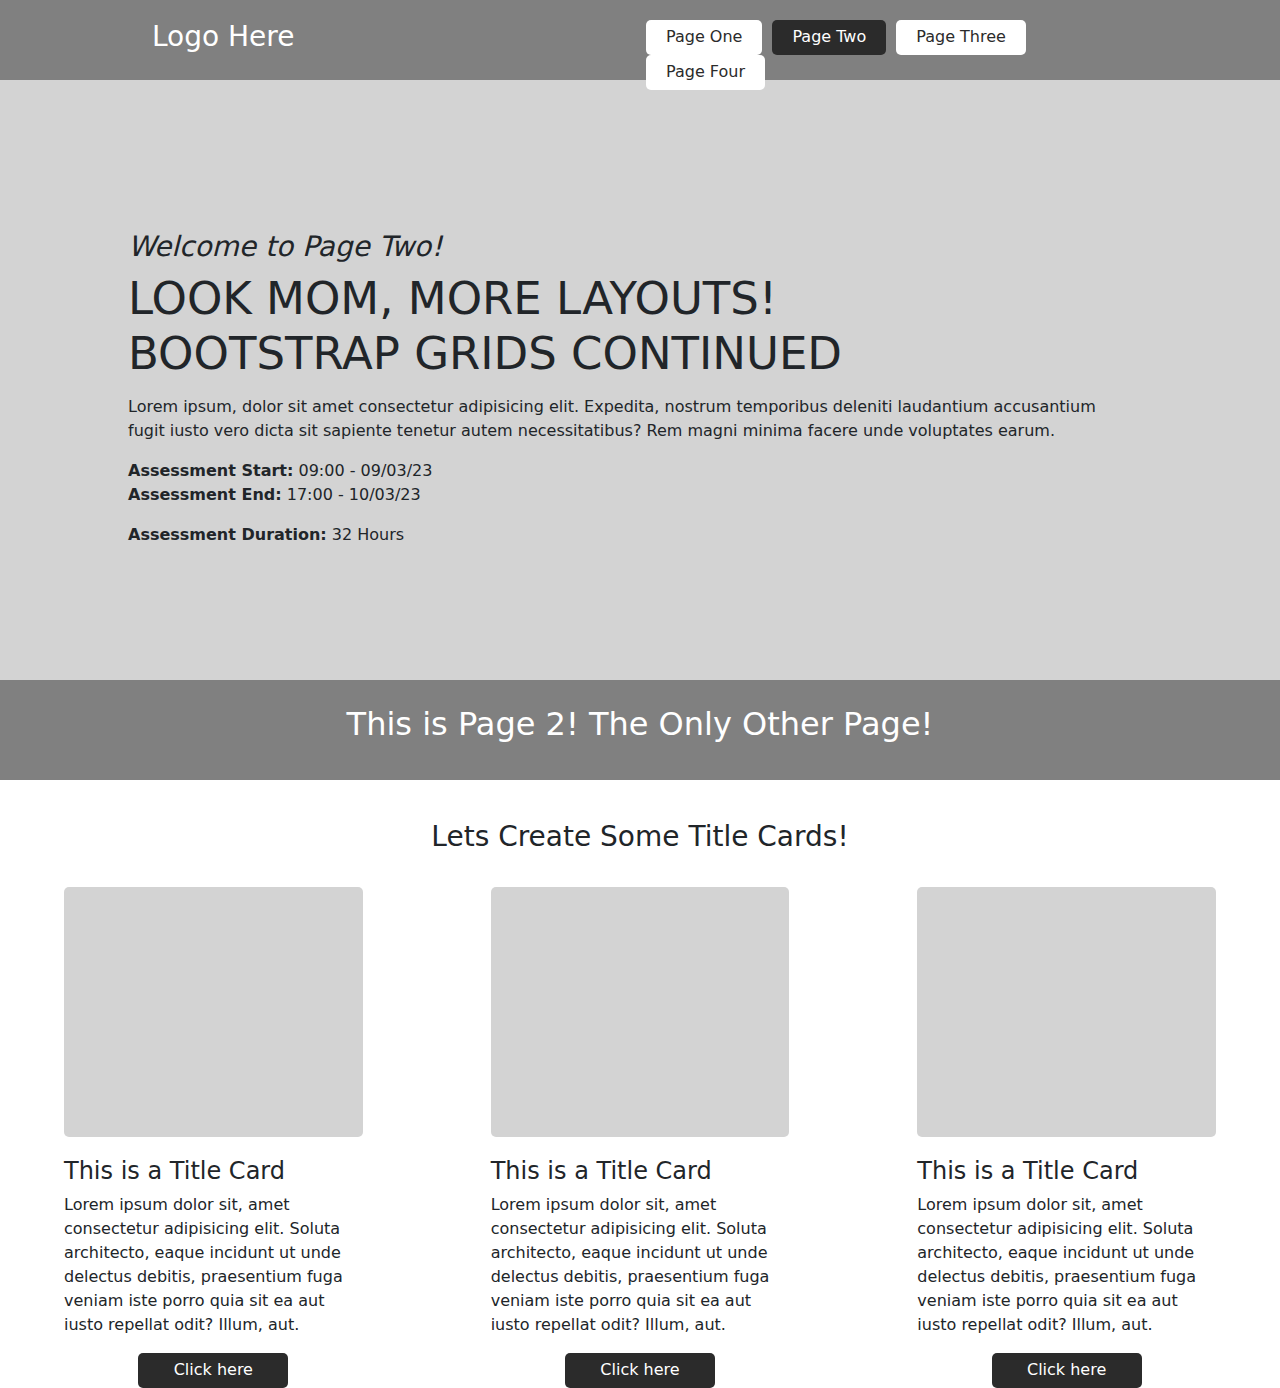
==== pages/Page Two.html @ 39e6a908 "add pages" ====
<!DOCTYPE html>
<html lang="en">
<head>
    <meta charset="UTF-8">
    <meta http-equiv="X-UA-Compatible" content="IE=edge">
    <meta name="viewport" content="width=device-width, initial-scale=1.0">
    <title>Page Two</title>

    <!--External Documents-->
    <link rel="stylesheet" href="https://cdn.jsdelivr.net/npm/bootstrap@5.2.3/dist/css/bootstrap.min.css">
    <script src="https://cdn.jsdelivr.net/npm/bootstrap@5.2.3/dist/js/bootstrap.min.js"></script>

    <!--Internal Documents-->
    <link rel="stylesheet" href="/css/main.css">

</head>


<body>
    <nav>
        <div class="logo">
            <h3>Logo Here</h3>
        </div>
        <div class="nav-con">
            <ul>
                <a href="/index.html"><li>Page One</li></a>
                <a href="pages/Page Two.html"><li class="current">Page Two</li></a>
                <a href="#"><li>Page Three</li></a>
                <a href="#"><li>Page Four</li></a>
            </ul>
        </div>
    </nav>

    <header>
        <h3><i>Welcome to Page Two!</i></h3>
        <h1>LOOK MOM, MORE LAYOUTS!</h1>
        <h1>BOOTSTRAP GRIDS CONTINUED</h1>
        <p class= "in">Lorem ipsum, dolor sit amet consectetur adipisicing elit. Expedita, nostrum temporibus deleniti laudantium accusantium <br>
            fugit iusto vero dicta sit sapiente tenetur autem necessitatibus? Rem magni minima facere unde voluptates earum.</p>
        <p><strong>Assessment Start:</strong> 09:00 - 09/03/23<br><strong>Assessment End:</strong> 17:00 - 10/03/23</p>
        <p><strong>Assessment Duration:</strong> 32 Hours</p>

    </header>

    <div class="container-fluid">
        <div class="row">
            <div class="col-12">
                <h2>This is Page 2! The Only Other Page!</h2>
            </div>

        </div>
        <div class="row">
            <h3 class="title">Lets Create Some Title Cards!</h3>
            
            <div class="col-4">
                <div class="title-box"></div>
                <h4>This is a Title Card</h4>
                <p>Lorem ipsum dolor sit, amet consectetur adipisicing elit. Soluta architecto, eaque incidunt ut unde delectus debitis, praesentium fuga veniam iste porro quia sit ea aut iusto repellat odit? Illum, aut.</p>
                <div class="click-button">Click here</div>
            </div>

            <div class="col-4">
                <div class="title-box"></div>
                <h4>This is a Title Card</h4>
                <p>Lorem ipsum dolor sit, amet consectetur adipisicing elit. Soluta architecto, eaque incidunt ut unde delectus debitis, praesentium fuga veniam iste porro quia sit ea aut iusto repellat odit? Illum, aut.</p>
                <div class="click-button">Click here</div>
            </div>

            <div class="col-4">
                <div class="title-box"></div>
                <h4>This is a Title Card</h4>
                <p>Lorem ipsum dolor sit, amet consectetur adipisicing elit. Soluta architecto, eaque incidunt ut unde delectus debitis, praesentium fuga veniam iste porro quia sit ea aut iusto repellat odit? Illum, aut.</p>
                <div class="click-button">Click here</div>
            </div>
        </div>


    </div>
</body>
</html>
---- css/main.css ----
header{
    width: 100%;
    height: 600px;
    background-color: lightgray;
    padding-left: 10%;
    padding-right: 10%;
    padding-top: 150px;
}
header h1{
    font-size: 45px;
    margin-bottom: 1px;
}

.info{
    margin-top: 15px;
    margin-bottom: 0;
}

.in{
    margin-top: 14px;
}
nav{
    width: 100%;
    height: 80px;
    background-color: grey;
    padding-left: 152px;
    padding-right: 125px;
    padding-top: 20px;
    margin-left: 0;
}

.logo{
    color: white;
    float: left;
}


nav li{
    height: 40px;
    padding-left: 20px;
    padding-right: 20px;
}

.nav-con{
    float: right;
    height: 80px;
    width: 580px;
    padding-left: 35px;
}
.nav-con li{
list-style: none;
float: left;
background-color: white;
color: #2b2b2b;
margin-top: 0;
border-radius: 5px;
padding-left: 20px;
padding-right: 20px;
margin-right: 6px;
margin-left: 4px;
height: 35px;
padding-top: 5px;
}

.nav-con li:hover{
    cursor: pointer;
    background-color: #2b2b2b;
    color: white;
}

.current{
    background-color: #2b2b2b !important;
    color: white !important;
}

.col-12{
    text-align: center;
    background-color: grey;
    width: 100%;
    height: 100px;
    padding-top: 25px;
    color: white;
}

.col-6{
    height: 450px;
    padding-top: 50px;
}

.text{
    padding-top: 100px;
    
}
.text p{
    margin-right: 120px;
}

.Image-box{
    background-color: lightgrey;
    height: 400px;
    width: 80%;
    margin-left: 10%;
    margin-right: 10%;
    border-radius: 5px;
}

.button{
    width: 200px;
    height: 40px;
    text-align: center;
    border: 2px solid;
    border-color: #2b2b2b;
    border-radius: 5px;
    padding-top: 5px;
    margin-top: 30px;
}

.button:hover{
    cursor: pointer;
    color: white;
    background-color: #2b2b2b;
}
.button p{
    margin-right: 0 !important;
}

.sec-title{
    text-align: center;
    margin-top: 100px;
    margin-bottom: 32px;
}

.title{
    text-align: center;
    margin-top: 40px;
}

.col-3{
    text-align: center;
    width: 25%;
    margin-bottom: 100px;
}

.round-image{
  
    background-color: lightgrey;
    width: 150px;
    height: 150px;
    padding-bottom: 50px;
    border-radius: 50%;
    margin: auto;
    margin-bottom: 10px;
}

.box{
    padding-left: 15%;
    padding-right: 15%;
}

.click-button{
    text-align: center;
    color: white;
    background-color: #2b2b2b;
    border-radius: 5px;
    width: 150px;
    height: 35px;
    margin: auto;
    padding-top: 5px;
}

.click-button:hover{
    cursor: pointer;
    background-color: white;
    color: #2b2b2b;
    border: solid #2b2b2b;
}

footer{
    text-align: center;
    width: 100%;
    height: 150px;
    background-color: #2b2b2b;
    color: white;
    padding-top: 50px;
}

.col-4{
    padding-left: 5%;
    padding-right: 5%;
}

.title-box{
    height: 250px;
    width: 100%;
    background-color: lightgray;
    margin: auto;
    border-radius: 5px;
    margin-top: 25px;
}

.col-4 h4{
    margin-top: 20px;
}
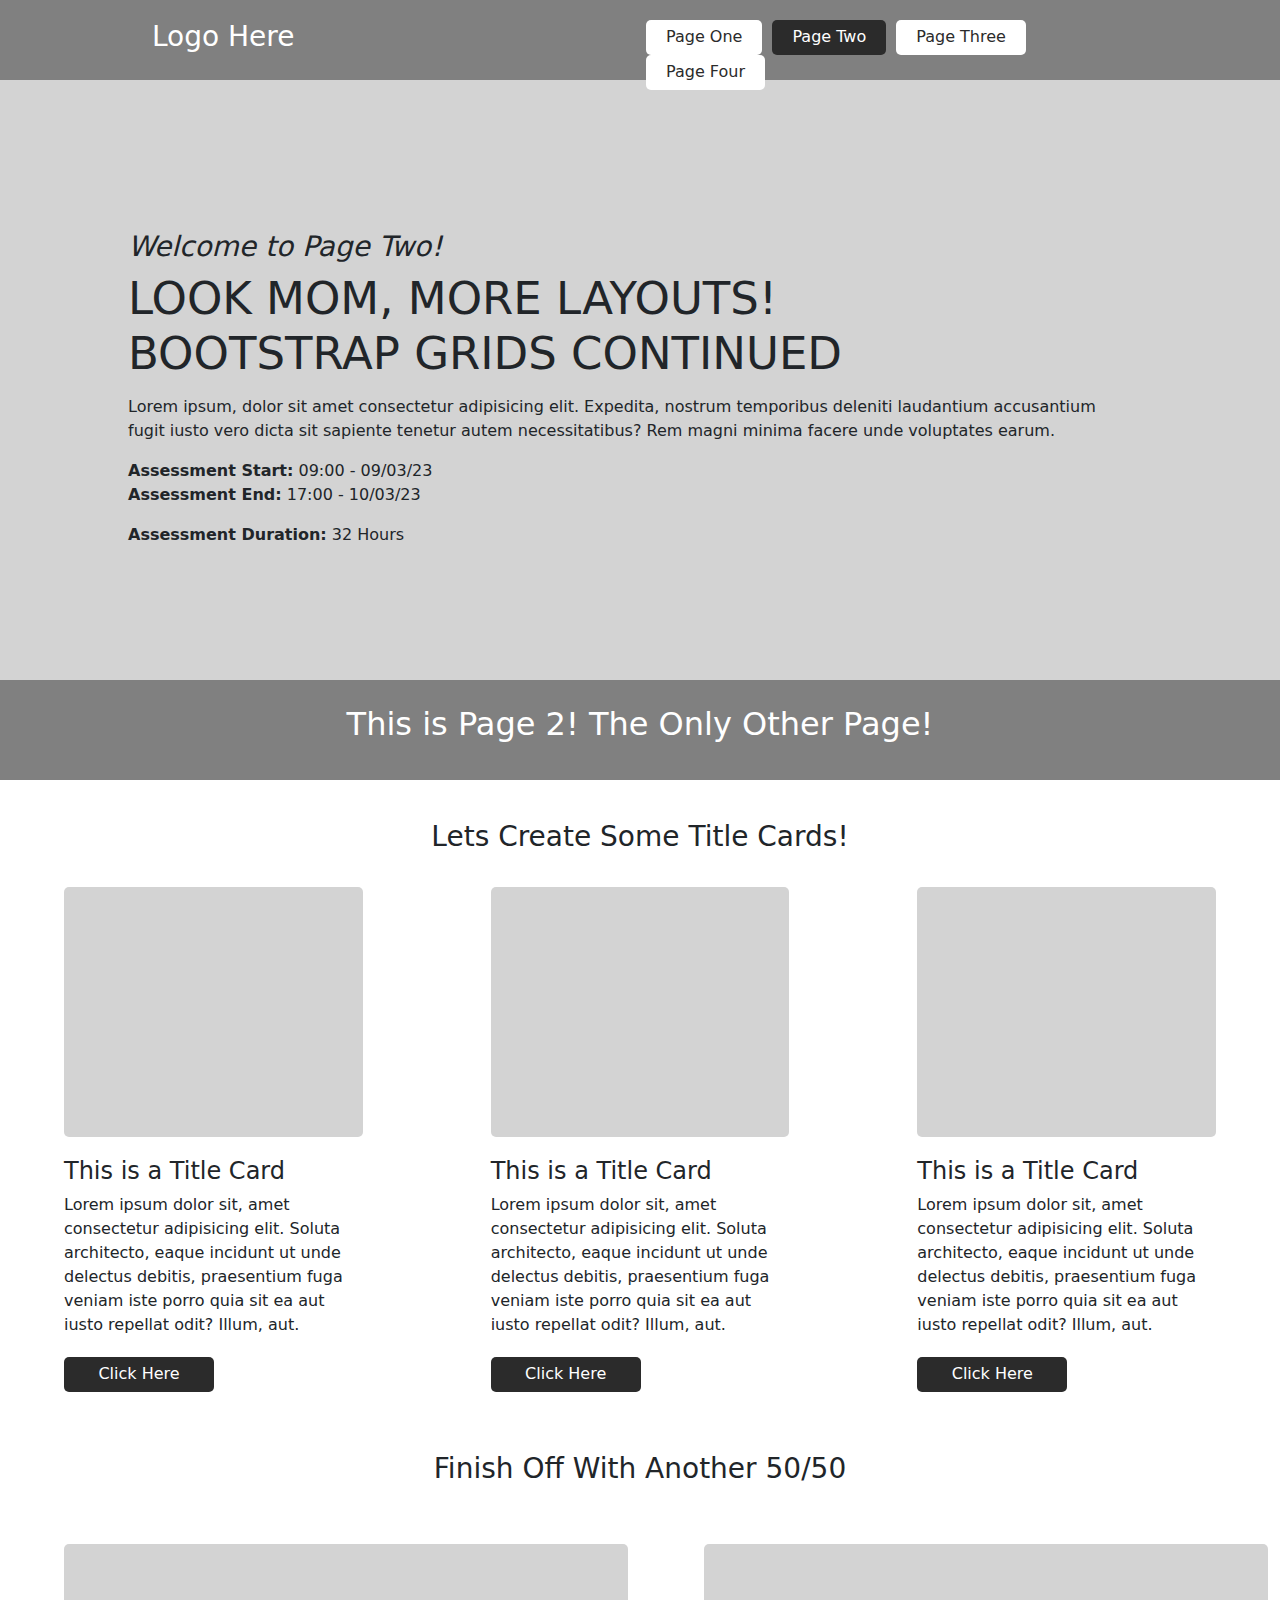
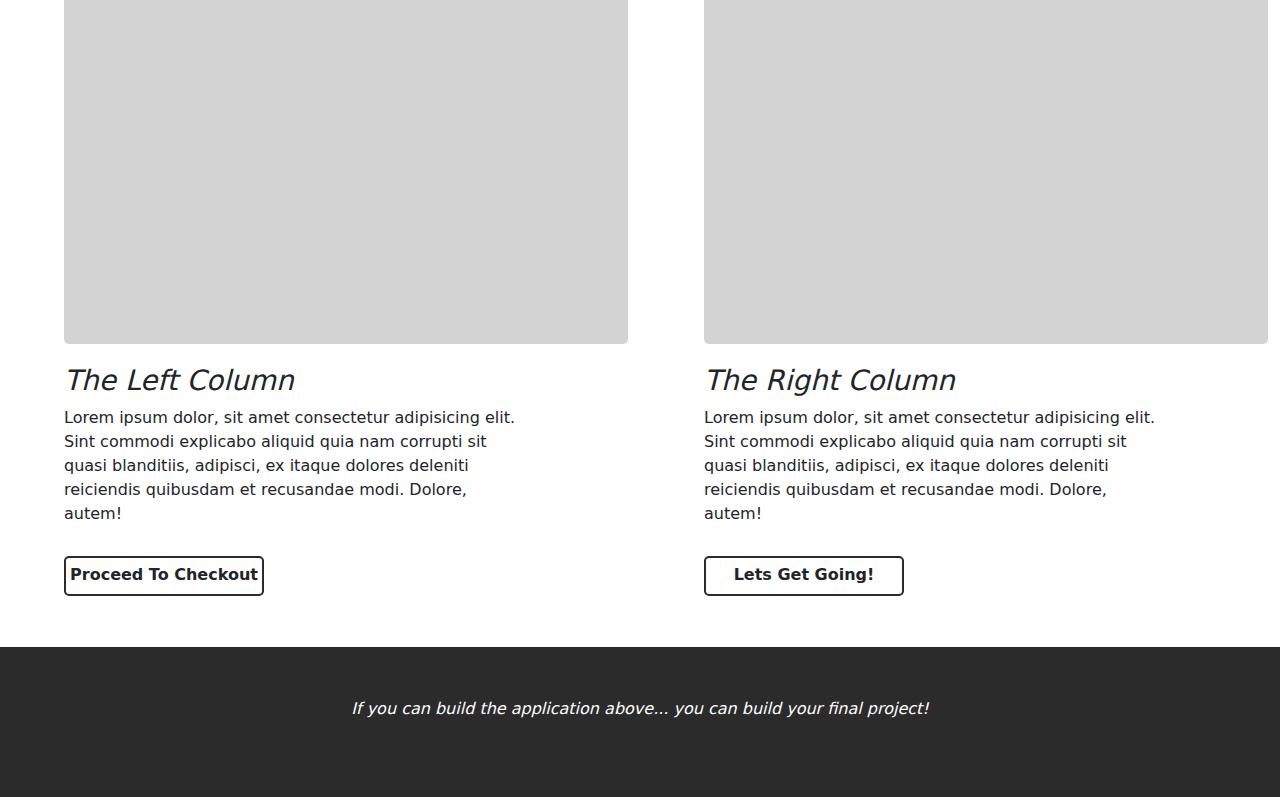
==== commit a7e0faab: "finish second page" ====
--- a/pages/Page Two.html
+++ b/pages/Page Two.html
@@ -56,25 +56,45 @@
                 <div class="title-box"></div>
                 <h4>This is a Title Card</h4>
                 <p>Lorem ipsum dolor sit, amet consectetur adipisicing elit. Soluta architecto, eaque incidunt ut unde delectus debitis, praesentium fuga veniam iste porro quia sit ea aut iusto repellat odit? Illum, aut.</p>
-                <div class="click-button">Click here</div>
+                <div class="click-buttons">Click Here</div>
             </div>
 
             <div class="col-4">
                 <div class="title-box"></div>
                 <h4>This is a Title Card</h4>
                 <p>Lorem ipsum dolor sit, amet consectetur adipisicing elit. Soluta architecto, eaque incidunt ut unde delectus debitis, praesentium fuga veniam iste porro quia sit ea aut iusto repellat odit? Illum, aut.</p>
-                <div class="click-button">Click here</div>
+                <div class="click-buttons">Click Here</div>
             </div>
 
             <div class="col-4">
                 <div class="title-box"></div>
                 <h4>This is a Title Card</h4>
                 <p>Lorem ipsum dolor sit, amet consectetur adipisicing elit. Soluta architecto, eaque incidunt ut unde delectus debitis, praesentium fuga veniam iste porro quia sit ea aut iusto repellat odit? Illum, aut.</p>
-                <div class="click-button">Click here</div>
+                <div class="click-buttons">Click Here</div>
             </div>
         </div>
+        <div class="row">
+            <h3 class="title2">Finish Off With Another 50/50</h3>
+            <div class="col-6 v2">
+                <div class="large-box"></div>
+                <i><h3>The Left Column</h3></i>
+                <p>Lorem ipsum dolor, sit amet consectetur adipisicing elit. Sint commodi explicabo aliquid quia nam corrupti sit quasi blanditiis, adipisci, ex itaque dolores deleniti reiciendis quibusdam et recusandae modi. Dolore, autem!</p>
+                <div class="button"> <strong>Proceed To Checkout</strong></div>
+            </div>
 
-
+            <div class="col-6 v2">
+                <div class="large-box"></div>
+                <i><h3>The Right Column</h3></i>
+                <p>Lorem ipsum dolor, sit amet consectetur adipisicing elit. Sint commodi explicabo aliquid quia nam corrupti sit quasi blanditiis, adipisci, ex itaque dolores deleniti reiciendis quibusdam et recusandae modi. Dolore, autem!</p>
+                <div class="button"> <strong>Lets Get Going!</strong></div>
+            </div>
+        </div>
+        
+        <div class="row">
+            <footer class="foot">
+                <i><p>If you can build the application above... you can build your final project!</p></i>
+            </footer>
+        </div>
     </div>
 </body>
 </html>--- a/css/main.css
+++ b/css/main.css
@@ -168,6 +168,17 @@
     padding-top: 5px;
 }
 
+.click-buttons{
+    text-align: center;
+    color: white;
+    background-color: #2b2b2b;
+    border-radius: 5px;
+    width: 150px;
+    height: 35px;
+    padding-top: 5px;
+    margin-top: 20px;
+}
+
 .click-button:hover{
     cursor: pointer;
     background-color: white;
@@ -175,6 +186,13 @@
     border: solid #2b2b2b;
 }
 
+.click-buttons:hover{
+    cursor: pointer;
+    background-color: white;
+    color: #2b2b2b;
+    border: solid #2b2b2b;
+}
+
 footer{
     text-align: center;
     width: 100%;
@@ -200,4 +218,30 @@
 
 .col-4 h4{
     margin-top: 20px;
-}+}
+
+.title2{
+    margin-top: 60px;
+    text-align: center;
+}
+
+.v2{
+    padding-left: 5%;
+    
+}
+
+.large-box{
+    width: 100%;
+    height: 400px;
+    background-color: lightgray;
+    border-radius: 5px;
+    margin-bottom: 20px;
+}
+
+.v2 p{
+    padding-right: 20%;
+}
+
+.row .foot{
+    margin-top: 303px;
+}
